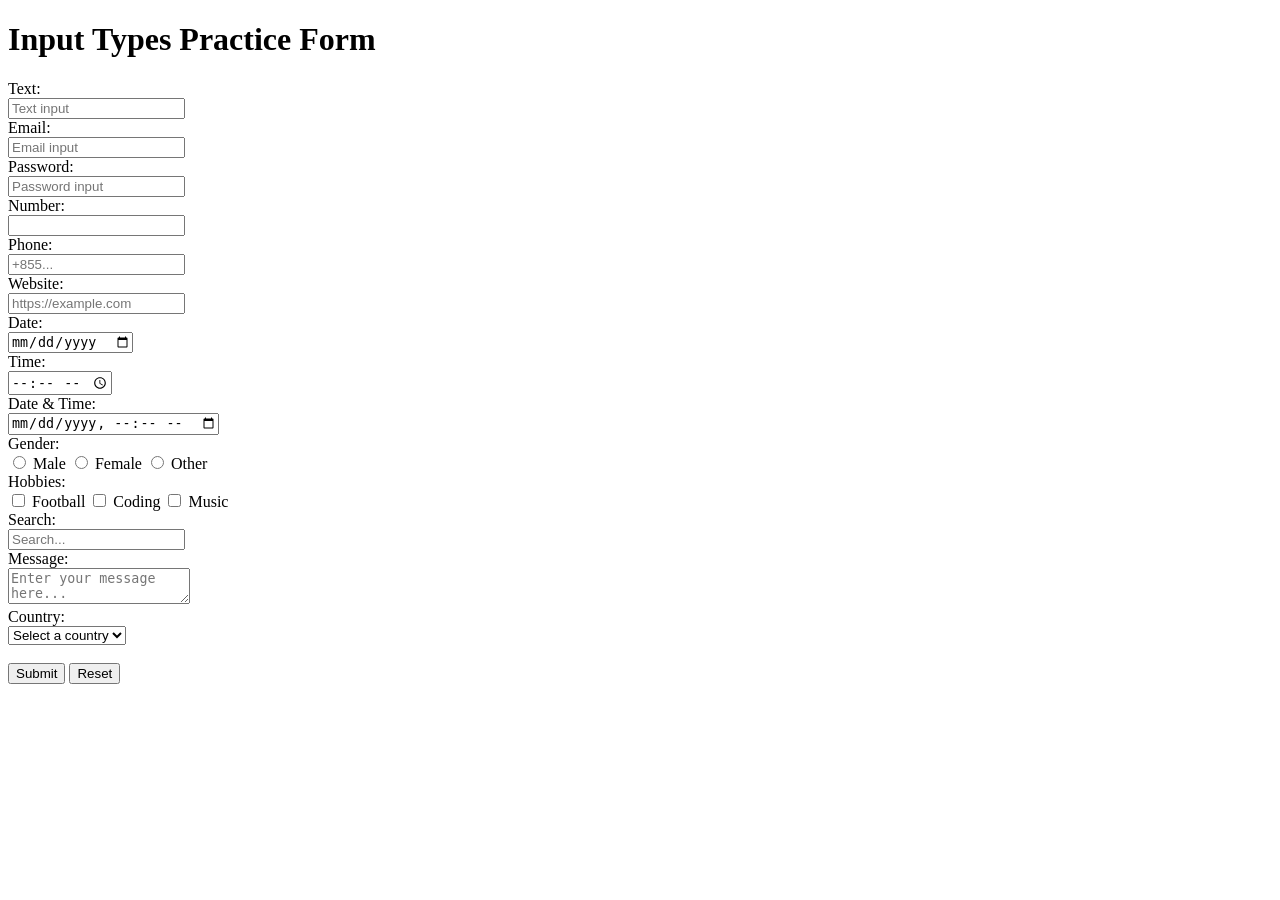
==== registerform.html @ 56b4f47f "register form" ====
<!DOCTYPE html>
<html lang="en">
<head>
    <meta charset="UTF-8">
    <meta name="viewport" content="width=device-width, initial-scale=1.0">
    <title>Document</title>
</head>
<body>
    <header>
        <h1>Input Types Practice Form</h1>
        <form>
            <label for="text">Text:</label>
            <br>
            <input type="text" id="text" name="text" placeholder="Text input" required>
            <br>
            <label for="email">Email:</label>
            <br>
            <input type="email" id="email" name="email" placeholder="Email input" required>
            <br>
            <label for="password">Password:</label>
            <br>
            <input type="password" id="password" name="password" placeholder="Password input" required>
            <br>
            <label for="number">Number:</label>
            <br>
            <input type="number" id="number" name="number" required>
            <br>
            <label for="phone">Phone:</label>
            <br>
            <input type="tel" id="phone" name="phone" placeholder="+855..." required>
            <br>
            <label for="website">Website:</label>
            <br>
            <input type="url" id="website" name="website" placeholder="https://example.com" required>
            <br>
            <label for="date">Date:</label>
            <br>
            <input type="date" id="date" name="date" required>
            <br>
            <label for="time">Time:</label>
            <br>
            <input type="time" id="time" name="time" required>
            <br>
            <label for="datetime-local">Date & Time:</label>
            <br>
            <input type="datetime-local" id="datetime-local" name="datetime-local" required>
            <br>
            <label for="gender">Gender:</label>
            <br>
            <input type="radio" id="male" name="gender" value="male" required>
            <label for="male">Male</label>
            <input type="radio" id="female" name="gender" value="female" required>
            <label for="female">Female</label>
            <input type="radio" id="other" name="gender" value="other" required>
            <label for="other">Other</label>
            <br>
            <label for="hobbies">Hobbies:</label>
            <br>
            <input type="checkbox" id="Football" name="hobbies" value="Football">
            <label for="Football">Football</label>
            <input type="checkbox" id="Coding" name="hobbies" value="Coding">
            <label for="Coding">Coding</label>
            <input type="checkbox" id="Music" name="hobbies" value="Music">
            <label for="Music">Music</label>
            <br>
            <label for="search">Search:</label>
            <br>
            <input type="search" id="search" name="search" placeholder="Search...">
            <br>
            <label for="text">Message:</label>
            <br>
            <textarea id="text" name="message" placeholder="Enter your message here..."></textarea>
            <br>
            <label for="country">Country:</label>
            <br>
            <select id="country" name="country" required>
                <option value="">Select a country</option>
                <option value="us">USA</option>
                <option value="ca">Canada</option>
                <option value="uk">United Kingdom</option>
            </select>
            <br>
            <br>
            <input type="submit" value="Submit">
            <input type="reset" value="Reset">



        </form>

    </header>
    <main>
        
    </main>
</body>
</html>
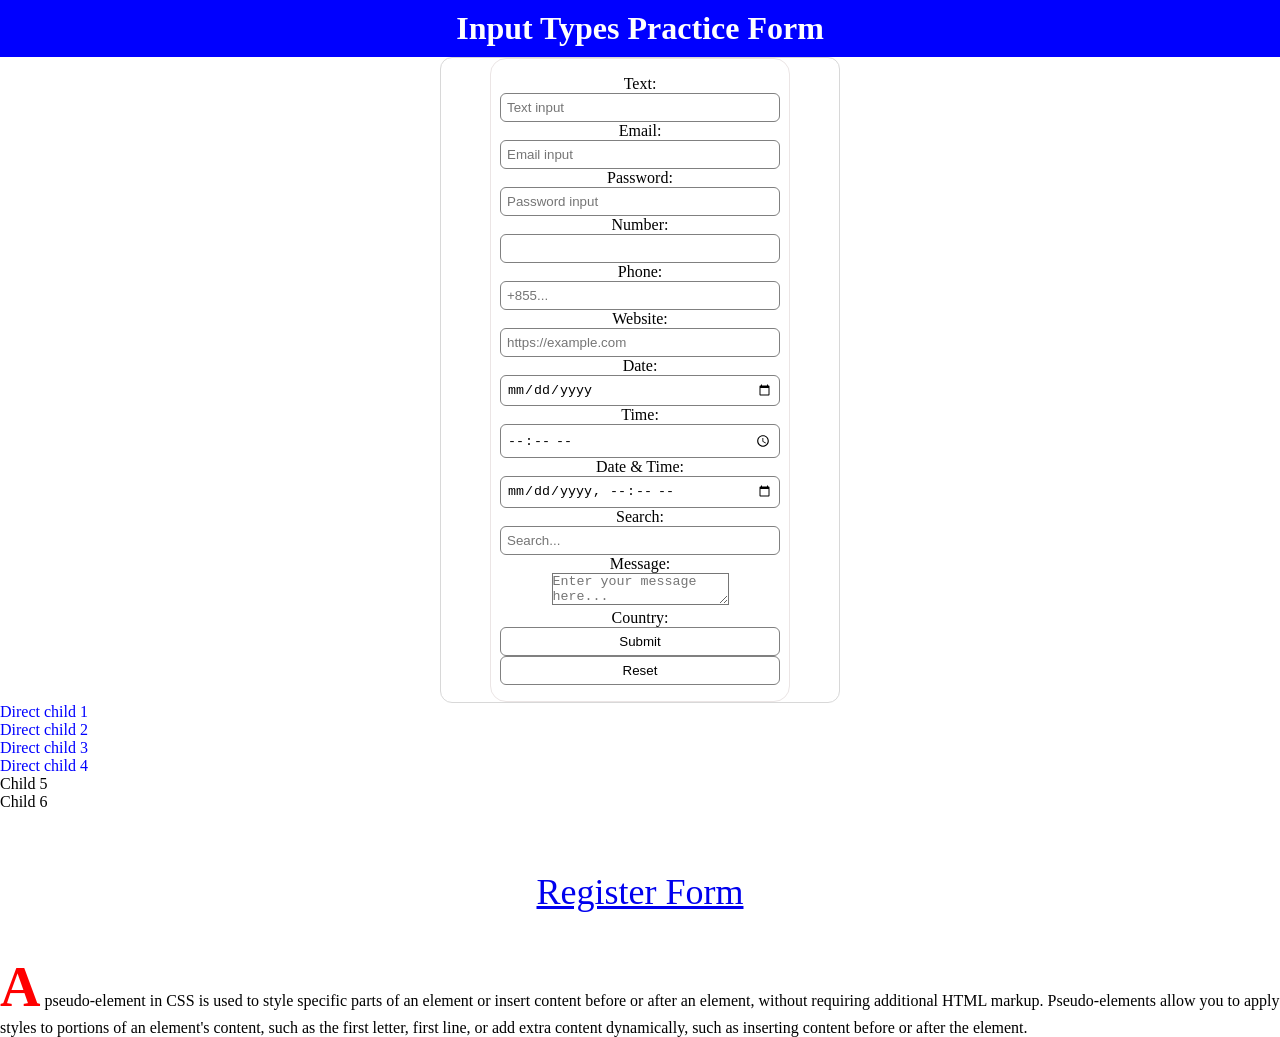
==== commit 2d063734: "learn CSS" ====
--- a/registerform.html
+++ b/registerform.html
@@ -1,14 +1,28 @@
 <!DOCTYPE html>
 <html lang="en">
 <head>
-    <meta charset="UTF-8">
-    <meta name="viewport" content="width=device-width, initial-scale=1.0">
-    <title>Document</title>
+    <meta charset="UTF-8"/>
+    <meta name="viewport" content="width=device-width, initial-scale=1.0"/>
+    <meta name="title" content="Register Form"/>
+    <meta name="description" content="HTML Use for Building Web Pages"/>
+    <meta name="author" content="Oduomny"/>
+    <meta name="article" content="HTML Blog Lesson"/>
+    <meta property="og:title" content="Register Form"/>
+    <meta property="og:description" content="Register Form for Building Web Pages"/>
+    <meta property="og:image" content="./photo_2026-05-31_16-22-57.jpg"/>
+    <meta property="og:url" content=""/>
+    <meta property="og:type" content="article"/>
+    <link rel="shortcut icon" href="./photo_2026-05-31_16-22-57.jpg" type="image/x-icon"/>
+    <title>Register Form</title>
+    <link rel="stylesheet" href="registerform.css"/>
+
 </head>
 <body>
     <header>
         <h1>Input Types Practice Form</h1>
-        <form>
+        <div class="container"> 
+            <div class="register-form">
+            <form action="">
             <label for="text">Text:</label>
             <br>
             <input type="text" id="text" name="text" placeholder="Text input" required>
@@ -45,24 +59,6 @@
             <br>
             <input type="datetime-local" id="datetime-local" name="datetime-local" required>
             <br>
-            <label for="gender">Gender:</label>
-            <br>
-            <input type="radio" id="male" name="gender" value="male" required>
-            <label for="male">Male</label>
-            <input type="radio" id="female" name="gender" value="female" required>
-            <label for="female">Female</label>
-            <input type="radio" id="other" name="gender" value="other" required>
-            <label for="other">Other</label>
-            <br>
-            <label for="hobbies">Hobbies:</label>
-            <br>
-            <input type="checkbox" id="Football" name="hobbies" value="Football">
-            <label for="Football">Football</label>
-            <input type="checkbox" id="Coding" name="hobbies" value="Coding">
-            <label for="Coding">Coding</label>
-            <input type="checkbox" id="Music" name="hobbies" value="Music">
-            <label for="Music">Music</label>
-            <br>
             <label for="search">Search:</label>
             <br>
             <input type="search" id="search" name="search" placeholder="Search...">
@@ -73,24 +69,37 @@
             <br>
             <label for="country">Country:</label>
             <br>
-            <select id="country" name="country" required>
-                <option value="">Select a country</option>
-                <option value="us">USA</option>
-                <option value="ca">Canada</option>
-                <option value="uk">United Kingdom</option>
-            </select>
-            <br>
-            <br>
             <input type="submit" value="Submit">
             <input type="reset" value="Reset">
-
-
-
-        </form>
+            </form>
+        </div>
+        </div>
 
     </header>
     <main>
         
     </main>
+    <div class="div">
+        <p>Direct child 1</p>
+        <p>Direct child 2</p>
+        <p>Direct child 3</p>
+        <p>Direct child 4</p>
+        <section>
+            <p>Child 5</p>
+            <acrticale>
+                <p>Child 6</p>
+            </acrticale>
+        </section>
+
+    </div>
+    <br /> <br>
+    <div class="test">
+    <a href="https://udomnylong.github.io/HTML-Project/registerform">Register Form</a>
+
+    </div>
+    <br>
+    <P class="P">
+        A pseudo-element in CSS is used to style specific parts of an element or insert content before or after an element, without requiring additional HTML markup. Pseudo-elements allow you to apply styles to portions of an element's content, such as the first letter, first line, or add extra content dynamically, such as inserting content before or after the element.
+    </P>    
 </body>
 </html>
--- a/registerform.css
+++ b/registerform.css
@@ -0,0 +1,68 @@
+* {
+    margin: 0;
+    padding: 0;
+    box-sizing: border-box;
+    background-color: rgba(255, 255, 255, 0.705);
+}
+h1 {
+    color: white;
+    background-color: blue ;
+    padding: 10px;
+    text-align: center;
+
+}
+.container {
+    display: flex;
+    justify-content: center;
+}
+
+.register-form {
+    display: flex;
+  justify-content: center;
+  background-color: white;
+  border: 1px solid rgb(216, 216, 216);
+  border-radius: 12px;
+  width: 400px;
+}
+
+form {
+    background-color: white;
+    width: 300px;
+    text-align: center;
+    padding-top: 16px;
+    padding-bottom: 16px;
+    border: 1px solid rgb(235, 229, 229);
+    border-radius: 16px;
+}
+input[type] {
+    padding: 6px;
+    width: 280px;
+    border: 0.5px solid grey;
+    border-radius: 6px;
+}
+
+.div > P {
+    Color: Blue
+
+}
+
+.test {
+    text-align: center;
+    margin:24px;
+    font-size: 36px;
+}
+a:visited {
+    color: red
+}
+a:hover {
+    Color:Green;
+}
+input:focus {
+    background-color: rgba(230, 226, 226, 0.842);
+}
+.P::first-letter {
+    Color: red;
+    font-size: 56px;
+    font-weight: bold;
+
+}
